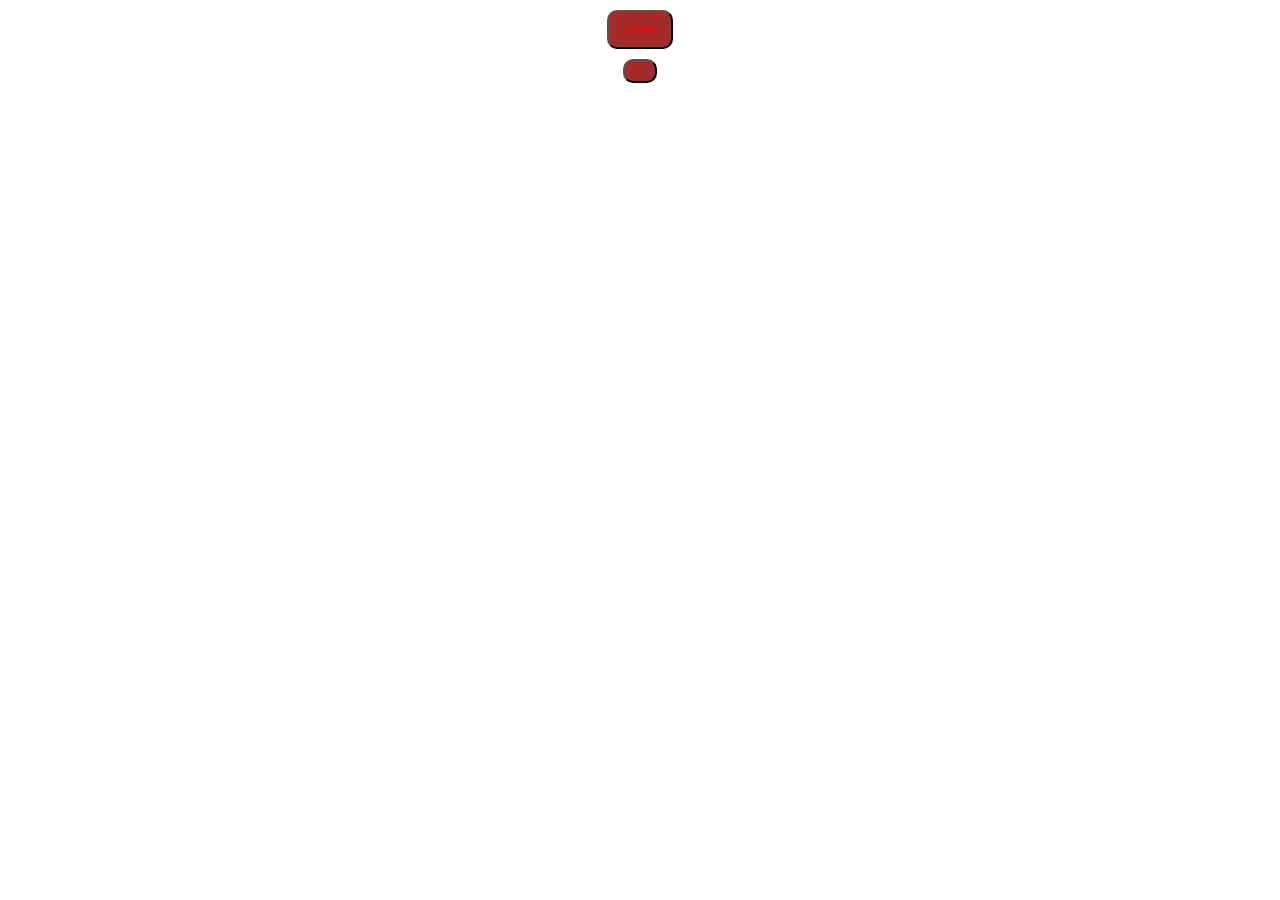
==== pagina-2.html @ 7c3d98c7 "Add files via upload" ====
<!DOCTYPE html>
<html lang="pt">
<head>
    <meta charset="UTF-8">
    <meta name="viewport" content="width=device-width, initial-scale=1.0">
    <title>outros recursos</title>
    <link rel="stylesheet" href="style.css">
</head>
<body>
    <button>
    <a href="index.html">voltar</a>
    <button>
</body>
</html>
---- style.css ----
/* RESET DE CORFIGURAÇOES DO NAVEGADOR */
* {
    margin: 0;
    padding: 0;
    box-sizing: border-box;
}


body {
background-image: url('assests/fundo_pagina.jpg');
background-position: center;
background-repeat: no-repeat;
background-size: cover;
background-attachment: fixed;
}

h1{
    text-align: center; 
    color: gold;
    margin: 15px 0;
}

p{
    text-align: center;
    color: rgb(255, 255, 255);
    font-family: Cambria, Cochin, Georgia, Times, 'Times New Roman', serif;
}
a{
display: block;
text-align: center;
color: rgb(255, 5, 5);
text-decoration: none;
border-radius: 10px;
cursor: pointer;

}

button{
    display: block;
    padding: 10px 15px;
    border-radius: 10px;
    cursor: pointer;
    margin: 10px auto;
    background-color: brown;
}
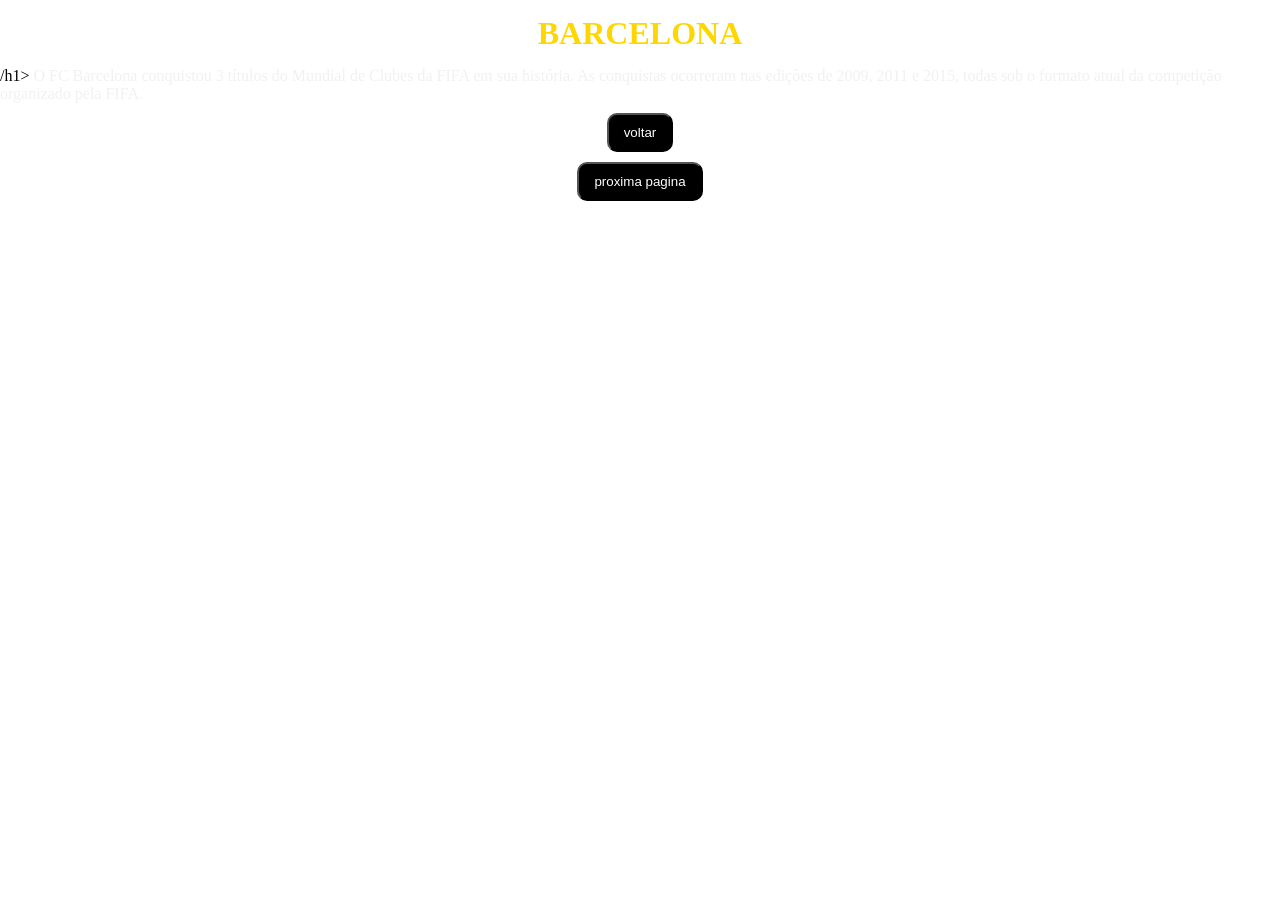
==== commit 2f2c201e: "Add files via upload" ====
--- a/pagina-2.html
+++ b/pagina-2.html
@@ -6,9 +6,12 @@
     <title>outros recursos</title>
     <link rel="stylesheet" href="style.css">
 </head>
-<body>
+<body class="segunda_imagem2">
+    <h1 class="segunda_imagem2">BARCELONA</h1>/h1>
+    <p2> O FC Barcelona conquistou 3 títulos do Mundial de Clubes da FIFA em sua história. As conquistas ocorreram nas edições de 2009, 2011 e 2015, todas sob o formato atual da competição organizado pela FIFA.<p2>
     <button>
     <a href="index.html">voltar</a>
     <button>
+    <a href="pagina-3.html">proxima pagina</a>
 </body>
 </html>
--- a/style.css
+++ b/style.css
@@ -6,8 +6,22 @@
 }
 
 
-body {
-background-image: url('assests/fundo_pagina.jpg');
+.index {
+background-image: url("https://blz-contentstack-images.akamaized.net/v3/assets/bltf408a0557f4e4998/bltd6fa384b60ff3fbd/64cc2fe367e57a3aa2cec653/Jupiter_Coming_Soon-Bnet_Game-Content_UI_(Phoenix)-EN-1920x1080_textless.jpg");
+background-position: center;
+background-repeat: no-repeat;
+background-size: cover;
+background-attachment: fixed;
+}
+.segunda_imagem2 {
+background-image: url("https://blz-contentstack-images.akamaized.net/v3/assets/bltf408a0557f4e4998/blt9bdfb69d595cbdc3/682fa7092da99c1977a85c6b/-Bnet_Game-Content_UI_(Phoenix)-EN-1920x1080-Textless_(9).jpg?imwidth=1920&imdensity=2.625");
+background-position: center;
+background-repeat: no-repeat;
+background-size: cover;
+background-attachment: fixed;
+}
+.terceira_imagem3 {
+background-image: url("https://t2.tudocdn.net/536260?w=1920");
 background-position: center;
 background-repeat: no-repeat;
 background-size: cover;
@@ -15,24 +29,29 @@
 }
 
 h1{
-    text-align: center; 
+    text-align: center;
     color: gold;
     margin: 15px 0;
 }
 
 p{
     text-align: center;
-    color: rgb(255, 255, 255);
+    color: rgb(255, 252, 252);
     font-family: Cambria, Cochin, Georgia, Times, 'Times New Roman', serif;
 }
 a{
 display: block;
 text-align: center;
-color: rgb(255, 5, 5);
+color: rgb(255, 255, 255);
 text-decoration: none;
 border-radius: 10px;
 cursor: pointer;
 
+}
+h2{
+    text-align: center;
+    color: rgb(218, 4, 4);
+    margin: 15px 0;
 }
 
 button{
@@ -41,5 +60,25 @@
     border-radius: 10px;
     cursor: pointer;
     margin: 10px auto;
-    background-color: brown;
-}+    background-color: rgb(0, 0, 0);
+}
+p2{
+    text-align: center;
+    color: rgb(241, 241, 241);
+    font-family: Cambria, Cochin, Georgia, Times, 'Times New Roman', serif;
+
+}
+h3{
+text-align: center;
+    color: rgb(255, 0, 0);
+    margin: 15px 0;
+
+}
+button{
+    display: block;
+    padding: 10px 15px;
+    border-radius: 10px;
+    cursor: pointer;
+    margin: 10px auto;
+    background-color: rgb(0, 0, 0);
+}
